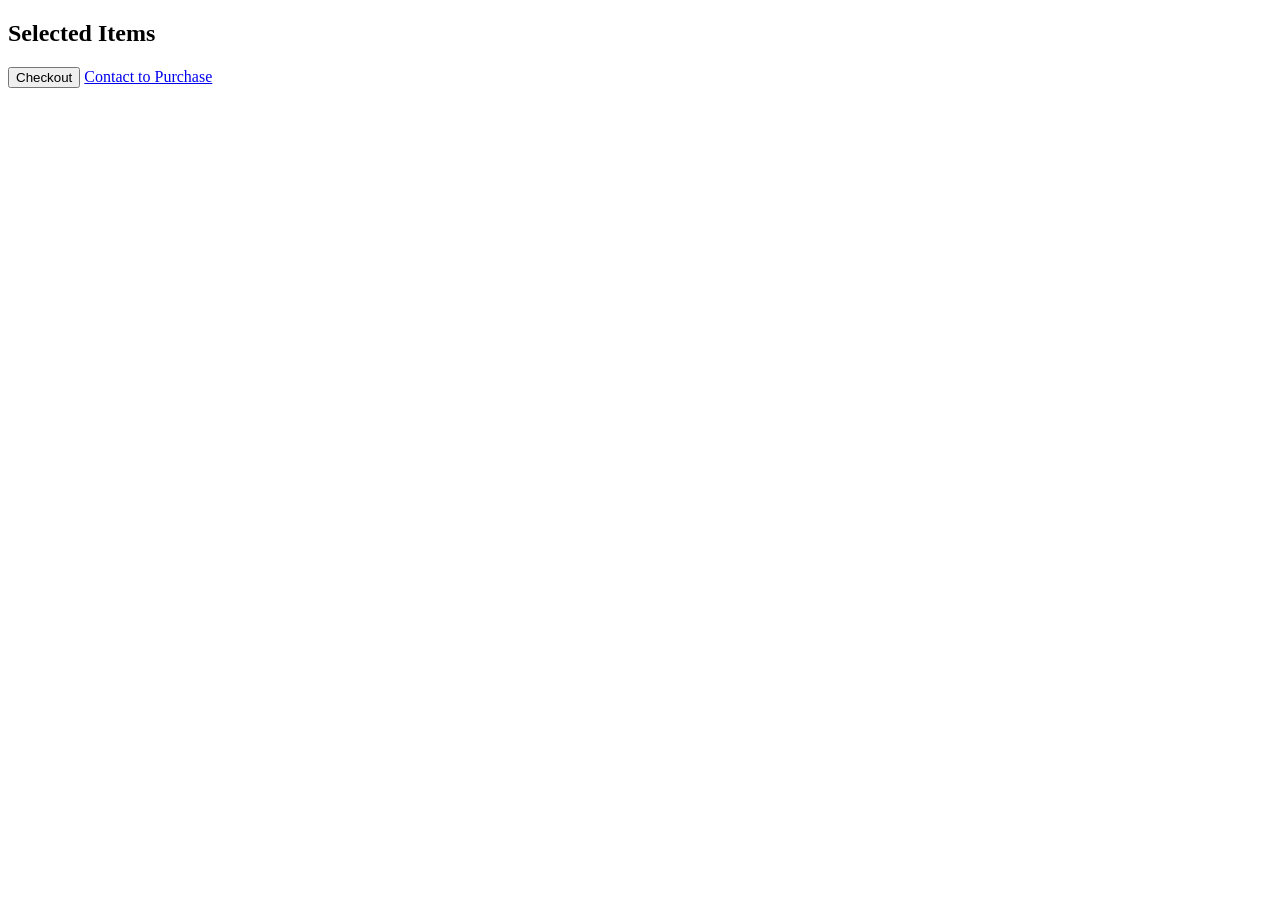
==== cart.html @ fe51a83f "Create cart.html" ====
<!DOCTYPE html>
<html lang="en">
<head>
<meta charset="UTF-8">
<meta name="viewport" content="width=device-width, initial-scale=1.0">
<title>Cart - RAWBLOTTER</title>
<link rel="stylesheet" href="style.css">
</head>
<body>

<div class="cart-container">
    <h2>Selected Items</h2>
    <div class="checkout-box">
        <button class="checkout-btn">Checkout</button>
        <a href="mailto:youremail@example.com" class="contact-link">Contact to Purchase</a>
    </div>
</div>

</body>
</html>
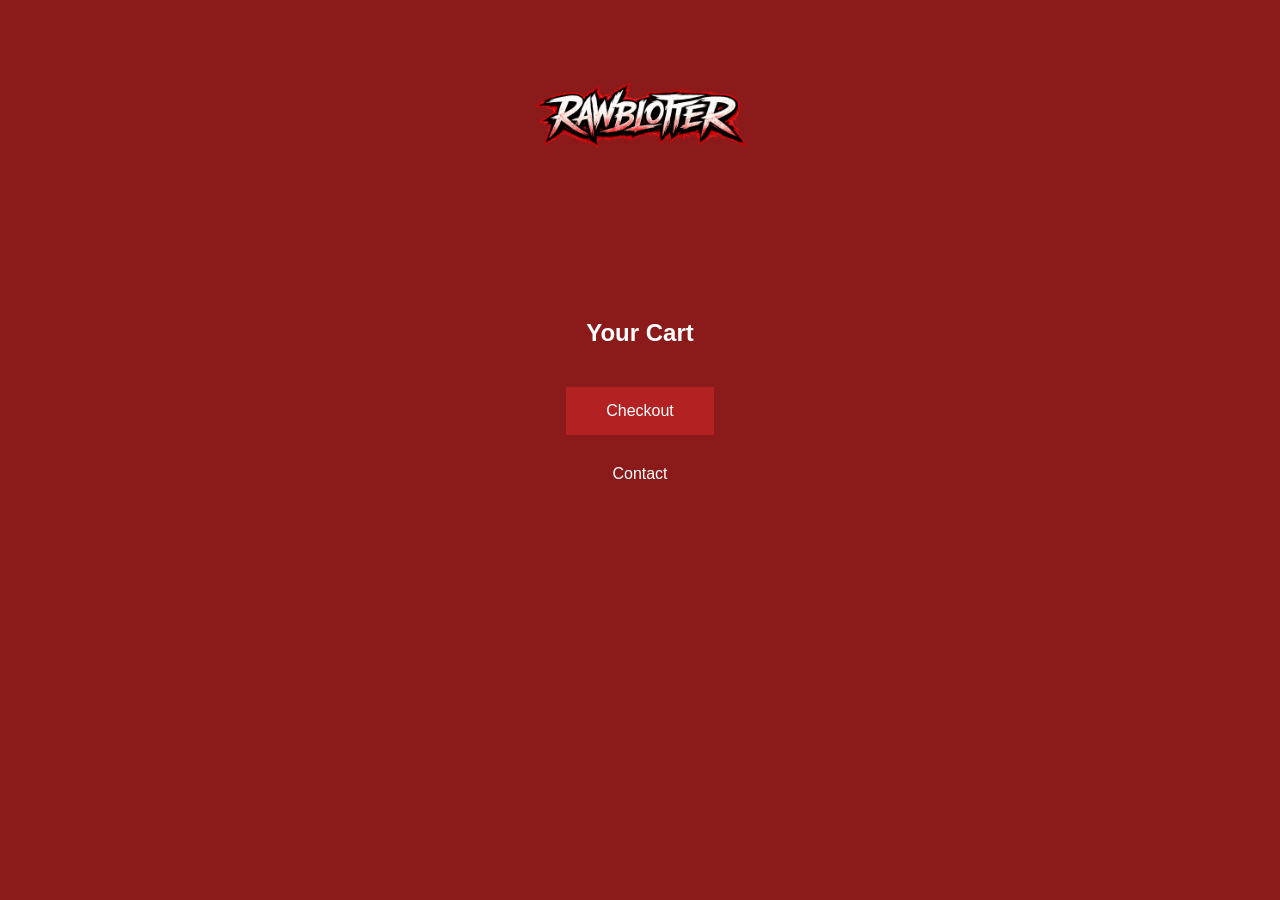
==== commit 9c0553b5: "Update cart.html" ====
--- a/cart.html
+++ b/cart.html
@@ -3,18 +3,40 @@
 <head>
 <meta charset="UTF-8">
 <meta name="viewport" content="width=device-width, initial-scale=1.0">
-<title>Cart - RAWBLOTTER</title>
+<title>Cart</title>
 <link rel="stylesheet" href="style.css">
 </head>
 <body>
 
-<div class="cart-container">
-    <h2>Selected Items</h2>
-    <div class="checkout-box">
-        <button class="checkout-btn">Checkout</button>
-        <a href="mailto:youremail@example.com" class="contact-link">Contact to Purchase</a>
+<header>
+    <div class="logo-container">
+        <img src="assets/logo.png" class="logo">
     </div>
-</div>
+</header>
+
+<main style="text-align:center; padding:80px 20px;">
+
+    <h2 style="margin-bottom:40px;">Your Cart</h2>
+
+    <button style="
+        background:#B22222;
+        border:none;
+        padding:15px 40px;
+        color:white;
+        font-size:16px;
+        cursor:pointer;
+        margin-bottom:30px;
+    ">
+        Checkout
+    </button>
+
+    <br>
+
+    <a href="mailto:contact@yourbrand.com" style="color:white; text-decoration:none;">
+        Contact
+    </a>
+
+</main>
 
 </body>
 </html>
--- a/style.css
+++ b/style.css
@@ -0,0 +1,118 @@
+:root {
+    --firebrick: #B22222;
+    --darkred: #8B1A1A;
+}
+
+* {
+    margin: 0;
+    padding: 0;
+    box-sizing: border-box;
+}
+
+body {
+    background: var(--darkred);
+    font-family: Arial, sans-serif;
+    color: white;
+}
+
+/* ===== HEADER ===== */
+
+header {
+    padding: 20px 0 40px 0;
+    text-align: center;
+    position: relative;
+}
+
+.top-bar {
+    position: absolute;
+    top: 20px;
+    width: 100%;
+}
+
+.icon {
+    width: 28px;
+    cursor: pointer;
+}
+
+.left {
+    position: absolute;
+    left: 30px;
+}
+
+.right {
+    position: absolute;
+    right: 30px;
+}
+
+.logo {
+    width: 220px;
+    margin: 40px 0 25px 0;
+}
+
+.filters {
+    display: flex;
+    justify-content: center;
+    gap: 40px;
+}
+
+.filter {
+    width: 26px;
+    cursor: pointer;
+    opacity: 0.6;
+}
+
+.filter.active {
+    opacity: 1;
+}
+
+/* ===== PRODUCT GRID ===== */
+
+.product-grid {
+    max-width: 1100px;
+    margin: auto;
+    display: grid;
+    grid-template-columns: repeat(3, 1fr);
+    gap: 60px;
+    padding: 40px;
+}
+
+.product-grid.expanded {
+    grid-template-columns: repeat(6, 1fr);
+}
+
+.product {
+    text-align: center;
+}
+
+.product img {
+    width: 100%;
+    display: block;
+}
+
+.code {
+    margin-top: 18px;
+    font-size: 13px;
+    letter-spacing: 2px;
+}
+
+/* ===== RESPONSIVE ===== */
+
+@media (max-width: 900px) {
+    .product-grid {
+        grid-template-columns: repeat(2, 1fr);
+    }
+}
+
+@media (max-width: 600px) {
+    .product-grid {
+        grid-template-columns: 1fr;
+    }
+
+    .logo {
+        width: 160px;
+    }
+
+    .filters {
+        gap: 25px;
+    }
+}
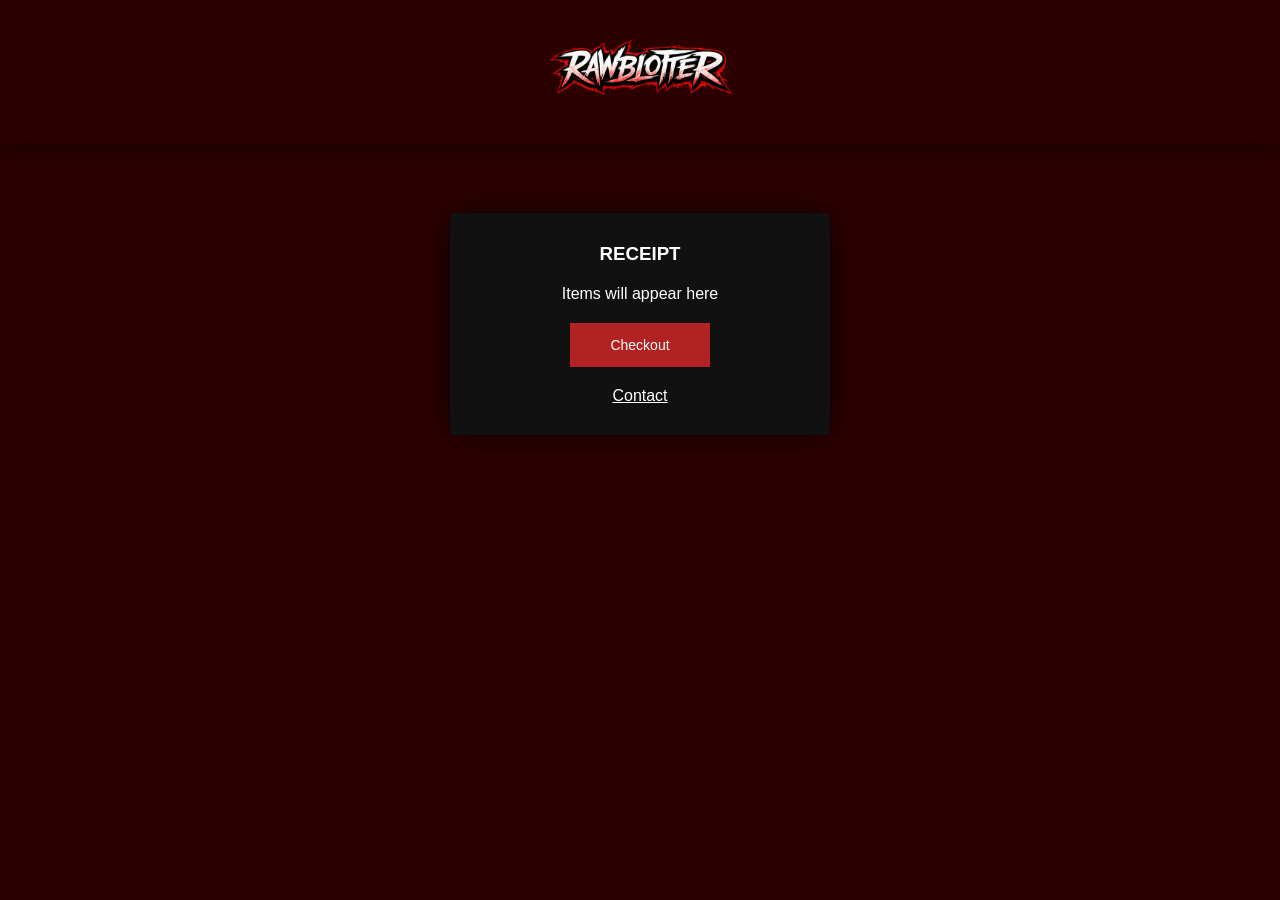
==== commit 2d0fc00f: "Update cart.html" ====
--- a/cart.html
+++ b/cart.html
@@ -8,34 +8,37 @@
 </head>
 <body>
 
-<header>
-    <div class="logo-container">
-        <img src="assets/logo.png" class="logo">
-    </div>
+<header class="site-header">
+    <img src="assets/logo.png" class="logo" alt="Logo">
 </header>
 
-<main style="text-align:center; padding:80px 20px;">
+<main style="max-width:420px;margin:40px auto;text-align:center;">
+    <div style="
+        background:#111;
+        padding:30px;
+        border-radius:6px;
+        box-shadow:0 0 30px rgba(0,0,0,0.6);
+    ">
+        <h3 style="margin-bottom:20px;">RECEIPT</h3>
 
-    <h2 style="margin-bottom:40px;">Your Cart</h2>
+        <p>Items will appear here</p>
 
-    <button style="
-        background:#B22222;
-        border:none;
-        padding:15px 40px;
-        color:white;
-        font-size:16px;
-        cursor:pointer;
-        margin-bottom:30px;
-    ">
-        Checkout
-    </button>
+        <button style="
+            margin-top:20px;
+            background:#B22222;
+            border:none;
+            padding:14px 40px;
+            color:white;
+            font-size:14px;
+            cursor:pointer;
+        ">
+            Checkout
+        </button>
 
-    <br>
-
-    <a href="mailto:contact@yourbrand.com" style="color:white; text-decoration:none;">
-        Contact
-    </a>
-
+        <p style="margin-top:20px;">
+            <a href="mailto:contact@yourbrand.com" style="color:white;">Contact</a>
+        </p>
+    </div>
 </main>
 
 </body>
--- a/style.css
+++ b/style.css
@@ -1,8 +1,3 @@
-:root {
-    --firebrick: #B22222;
-    --darkred: #8B1A1A;
-}
-
 * {
     margin: 0;
     padding: 0;
@@ -10,109 +5,89 @@
 }
 
 body {
-    background: var(--darkred);
+    background: #2b0000;
+    color: white;
     font-family: Arial, sans-serif;
-    color: white;
 }
 
-/* ===== HEADER ===== */
-
-header {
-    padding: 20px 0 40px 0;
+/* HEADER */
+.site-header {
+    padding: 20px 0 14px;
     text-align: center;
     position: relative;
+    box-shadow: 0 10px 25px rgba(0,0,0,0.35);
 }
 
 .top-bar {
     position: absolute;
-    top: 20px;
+    top: 18px;
     width: 100%;
-}
-
-.icon {
-    width: 28px;
-    cursor: pointer;
-}
-
-.left {
-    position: absolute;
-    left: 30px;
-}
-
-.right {
-    position: absolute;
-    right: 30px;
+    padding: 0 20px;
+    display: flex;
+    justify-content: space-between;
 }
 
 .logo {
-    width: 220px;
-    margin: 40px 0 25px 0;
+    width: 190px;
+    margin: 0 auto 14px;
+    display: block;
 }
 
 .filters {
     display: flex;
     justify-content: center;
-    gap: 40px;
+    gap: 26px;
 }
 
-.filter {
-    width: 26px;
+/* ICONS */
+.icon {
+    width: 34px;
     cursor: pointer;
-    opacity: 0.6;
 }
 
-.filter.active {
-    opacity: 1;
+/* GRID */
+main {
+    padding: 30px 20px 80px;
 }
 
-/* ===== PRODUCT GRID ===== */
-
-.product-grid {
-    max-width: 1100px;
-    margin: auto;
+.grid {
     display: grid;
-    grid-template-columns: repeat(3, 1fr);
-    gap: 60px;
-    padding: 40px;
+    gap: 20px;
 }
 
-.product-grid.expanded {
+.grid-3 {
+    grid-template-columns: repeat(3, 1fr);
+}
+
+.grid-6 {
     grid-template-columns: repeat(6, 1fr);
 }
 
-.product {
-    text-align: center;
+.grid-1 {
+    grid-template-columns: 1fr;
 }
 
+/* PRODUCT */
 .product img {
     width: 100%;
     display: block;
 }
 
-.code {
-    margin-top: 18px;
-    font-size: 13px;
-    letter-spacing: 2px;
+.product span {
+    display: block;
+    margin-top: 6px;
+    font-size: 11px;
+    letter-spacing: 1px;
+    text-align: center;
 }
 
-/* ===== RESPONSIVE ===== */
-
-@media (max-width: 900px) {
-    .product-grid {
-        grid-template-columns: repeat(2, 1fr);
-    }
-}
-
-@media (max-width: 600px) {
-    .product-grid {
-        grid-template-columns: 1fr;
+/* RESPONSIVE */
+@media (max-width: 768px) {
+    .grid-6 {
+        grid-template-columns: repeat(3, 1fr);
     }
 
     .logo {
         width: 160px;
     }
-
-    .filters {
-        gap: 25px;
-    }
 }
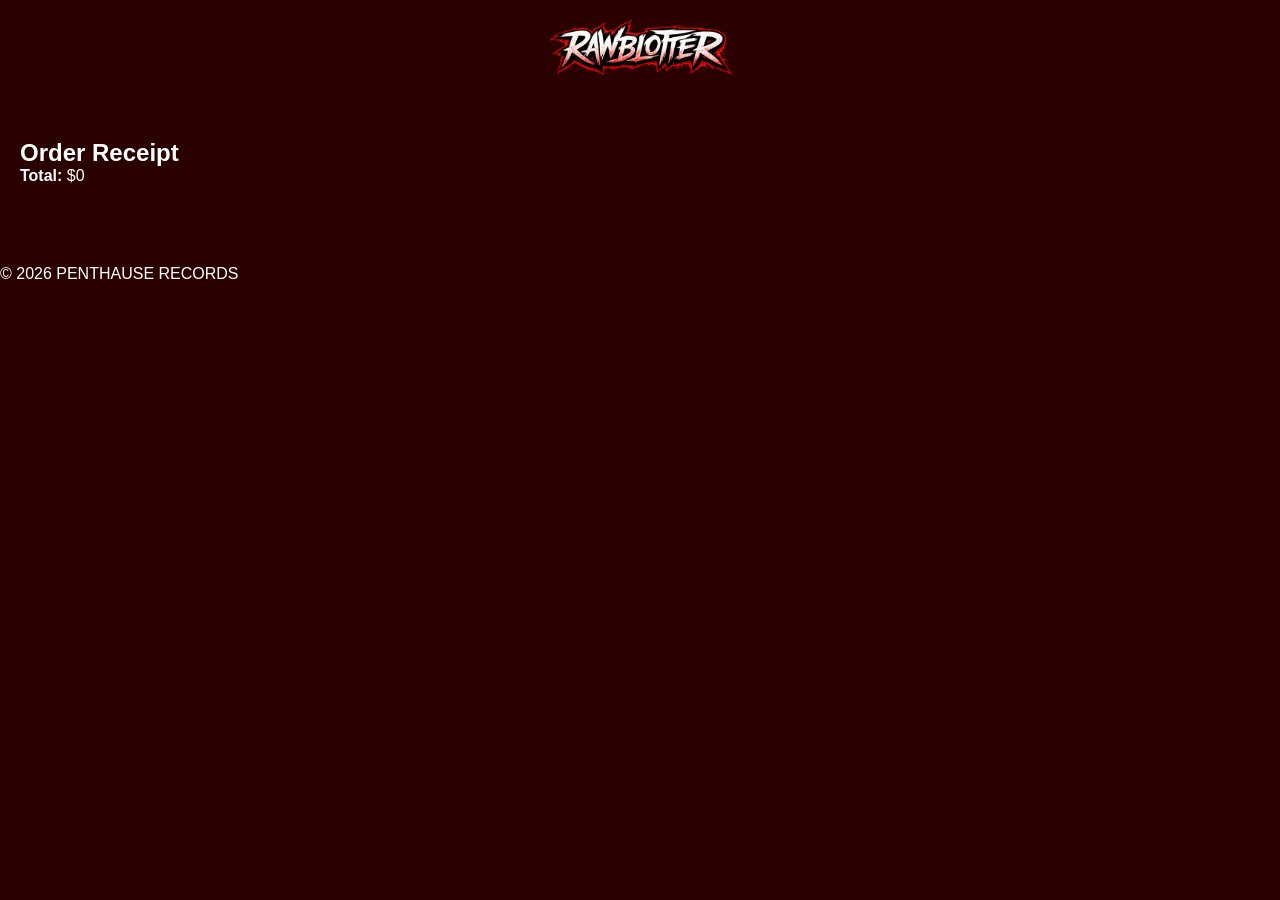
==== commit 113496c6: "Update cart.html" ====
--- a/cart.html
+++ b/cart.html
@@ -1,45 +1,31 @@
 <!DOCTYPE html>
 <html lang="en">
 <head>
-<meta charset="UTF-8">
-<meta name="viewport" content="width=device-width, initial-scale=1.0">
-<title>Cart</title>
-<link rel="stylesheet" href="style.css">
+  <meta charset="UTF-8"/>
+  <meta name="viewport" content="width=device-width, initial-scale=1.0"/>
+  <title>Your Cart</title>
+  <link rel="stylesheet" href="style.css"/>
 </head>
 <body>
 
-<header class="site-header">
-    <img src="assets/logo.png" class="logo" alt="Logo">
+<header class="header">
+  <a href="index.html">
+    <img src="assets/logo.png" class="logo"/>
+  </a>
 </header>
 
-<main style="max-width:420px;margin:40px auto;text-align:center;">
-    <div style="
-        background:#111;
-        padding:30px;
-        border-radius:6px;
-        box-shadow:0 0 30px rgba(0,0,0,0.6);
-    ">
-        <h3 style="margin-bottom:20px;">RECEIPT</h3>
-
-        <p>Items will appear here</p>
-
-        <button style="
-            margin-top:20px;
-            background:#B22222;
-            border:none;
-            padding:14px 40px;
-            color:white;
-            font-size:14px;
-            cursor:pointer;
-        ">
-            Checkout
-        </button>
-
-        <p style="margin-top:20px;">
-            <a href="mailto:contact@yourbrand.com" style="color:white;">Contact</a>
-        </p>
-    </div>
+<main class="cart-container">
+  <h2>Order Receipt</h2>
+  <div id="cartItems"></div>
+  <div class="cart-total">
+    <strong>Total:</strong> $<span id="totalPrice">0</span>
+  </div>
 </main>
 
+<footer class="footer">
+  © 2026 PENTHAUSE RECORDS
+</footer>
+
+<script src="script.js"></script>
 </body>
 </html>
